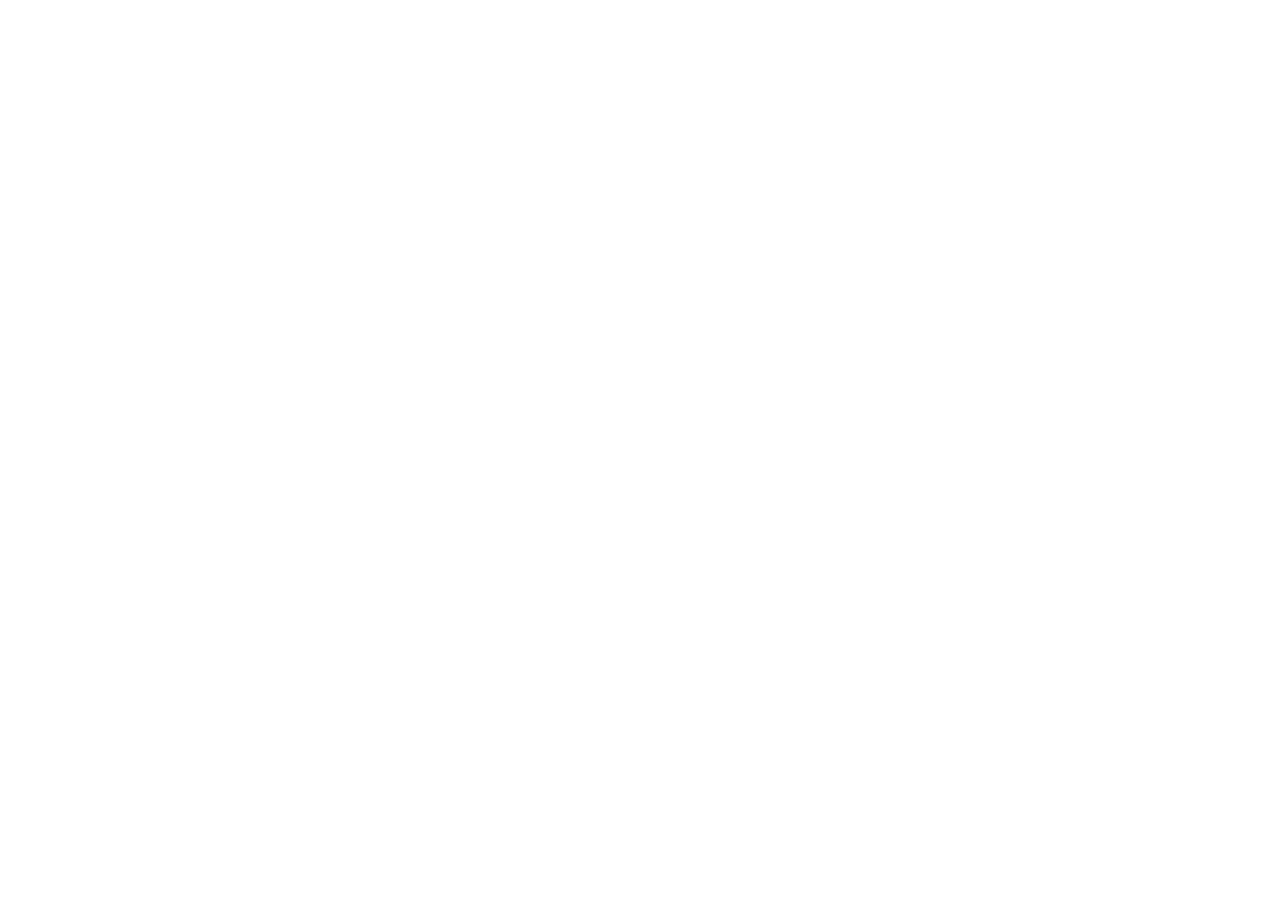
==== band_website/index.html @ 06c3ed35 "created website document folder + setup basic folder structure" ====
<!doctype html>
<html lang="en">
  <head>
    <meta charset="UTF-8" />
    <meta name="viewport" content="width=device-width, initial-scale=1.0" />
    <title>Xynth3tic Official</title>

    <link href="/style_guide/css/fonts.css" rel="stylesheet" />
    <link href="/style_guide/css/flexbox.css" rel="stylesheet" />
  </head>
  <body></body>
</html>
---- style_guide/css/fonts.css ----
/* Logotype */

@font-face {
  font-family: "Rothenburg Decorative";
  src: url("./fonts/RothenburgDecorative.woff2") format("woff2");
  font-weight: normal;
  font-style: normal;
}

/* Reference: https://cssgradient.io/blog/css-gradient-text/ */

.logotype {
  font-family: "Rothenburg Decorative", serif;
  font-weight: 400;
  font-style: normal;
}

/* Main Components*/
@font-face {
  font-family: "Instrument Serif";
  src: url("./fonts/InstrumentSerif-Regular.woff2") format("woff2");
  font-style: normal;

  font-display: swap;
}

h1 {
  font-family: "Instrument Serif", serif;
  font-weight: 600;
  font-style: normal;
}

h2 {
  font-family: "Instrument Serif", serif;
  font-weight: 300;
  font-style: normal;
}

h3 {
  font-family: "Instrument Serif", serif;
  font-weight: 200;
  font-style: normal;
  text-transform: uppercase;
}

.nav-link {
  font-family: "Instrument Serif", serif;
  font-weight: 200;
  font-style: normal;
  text-transform: uppercase;
}

.element-subheading {
  font-family: "Instrument Serif", serif;
  font-weight: 200;
  font-style: normal;
  text-transform: uppercase;
}

#citations {
  font-family: "Instrument Serif", serif;
  font-weight: 200;
  font-style: normal;
}

@font-face {
  font-family: "Instrument Serif - Italic";
  src: url("./fonts/InstrumentSerif-Italic.woff2") format("woff2");
  font-style: italic;

  font-display: swap;
}

.rendered-subtitle {
  font-family: "Instrument Serif - Italic", serif;
  font-weight: 100;
}

@font-face {
  font-family: "TT2020 Style E";
  src: url("./fonts/TT2020StyleE-Regular.woff2") format("woff2");
  font-style: normal;

  font-display: swap;
}

p {
  font-family: "TT2020 Style E", serif;
  font-weight: 100;
  font-style: normal;
}

button {
  font-family: "TT2020 Style G", serif;
  font-weight: 200;
  font-style: normal;
  text-transform: uppercase;
}

.brand-paragraph {
  font-family: "TT2020 Style G", serif;
  font-weight: 100;
  font-style: normal;
}

.paragraph-list {
  font-family: "TT2020 Style E", serif;
  font-weight: 100;
  font-style: normal;
}

.selectors-list {
  font-family: "TT2020 Style E", serif;
  font-weight: 100;
  font-style: normal;
}

.rendered-display {
  font-family: "TT2020 Style E", serif;
  font-weight: 100;
  font-style: normal;
}

.input-field {
  font-family: "TT2020 Style E", serif;
  font-weight: 100;
  font-style: normal;
}

.button-submit {
  font-family: "TT2020 Style E", serif;
  font-weight: 100;
  font-style: normal;
}
.button-reset {
  font-family: "TT2020 Style E", serif;
  font-weight: 100;
  font-style: normal;
}

@font-face {
  font-family: "TT2020 Style E - Italic";
  src: url("./fonts/TT2020StyleE-Italic.woff2") format("woff2");
  font-style: italic;

  font-display: swap;
}

@font-face {
  font-family: "TT2020 Style G";
  src: url("./fonts/TT2020StyleG-Regular-ASCII.woff2") format("woff2");
  font-style: normal;

  font-display: swap;
}

h4 {
  font-family: "TT2020 Style G", serif;
  font-weight: 150;
  font-style: normal;
}

.subtitle {
  font-family: "TT2020 Style G", serif;
  font-weight: 200;
  font-style: normal;
  text-transform: uppercase;
}

.product-name {
  font-family: "TT2020 Style G", serif;
  font-weight: 150;
  font-style: normal;
  text-transform: uppercase;
}

.tickets-link {
  font-family: "TT2020 Style G", serif;
  font-weight: 200;
  font-style: normal;
  text-transform: uppercase;
}

.citation-link {
  color: var(--bruise-pink);
  transition: all 0.2s;
}
.citation-link:hover,
.citation-link:focus {
  color: var(--dark-red);
}

.logotype-showcase {
  font-size: 4rem;
  font-family: "Rothenburg Decorative", serif;
  font-weight: 400;
  font-style: normal;
  color: var(--base-light-grey);

  margin: 0;
  padding: 0 0 1rem 1rem;
}

.heading1-showcase {
  font-size: 6rem;
  font-family: "Instrument Serif", serif;
  font-weight: normal;
  font-style: normal;
  text-transform: capitalize;
  color: var(--base-light-grey);

  margin: 0;
  padding: 0 0 1rem 1rem;
}

.heading2-showcase {
  font-size: 3rem;
  font-family: "Instrument Serif", serif;
  font-weight: normal;
  font-style: normal;
  text-transform: capitalize;
  color: var(--base-light-grey);

  margin: 0;
  padding: 0 0 1rem 1rem;
}

.heading3-showcase {
  font-size: 2rem;
  font-family: "Instrument Serif", serif;
  font-weight: normal;
  font-style: normal;
  text-transform: uppercase;
  color: var(--base-light-grey);

  margin: 0;
  padding: 0 0 1rem 1rem;
}

.heading4-showcase {
  font-size: 1.5rem;
  font-family: "TT2020 Style G", serif;
  font-weight: normal;
  color: var(--base-light-grey);

  margin: 0;
  padding: 0 0 1rem 1rem;
}

.paragraph-showcase {
  font-size: 1rem;
  font-family: "TT2020 Style E", serif;
  font-weight: normal;
  font-style: normal;
  color: var(--base-light-grey);

  margin: 0;
  padding: 0 0 1rem 1rem;
}

.font-information {
  font-family: "TT2020 Style E", serif;
  font-weight: 100;
  font-style: normal;
}

.cart-item-name {
  font-family: "Instrument Serif", serif;
  font-weight: 200;
  font-style: normal;
  text-transform: uppercase;

  font-size: 1.5rem;
  padding: 0;
  margin: 0 0 0.5rem 0;
  color: var(--base-light-grey);
}

.input-title {
  font-family: "Instrument Serif", serif;
  font-weight: 200;
  font-style: normal;
  text-transform: uppercase;

  font-size: 1.5rem;
  padding: 1rem 0 0.5rem 0;
  margin: 0 0 0.5rem 0;
  color: var(--base-light-grey);
}
---- style_guide/css/flexbox.css ----
/* Reference: base code + docs from week 3 CSS lab demo*/

.flexbox {
  /* The statement below sets us into the flexbox display mode. Note support for flexbox still necessitates some vendor prefixes (see http://caniuse.com/#search=flex) */
  display: -webkit-flex; /* For support in a series of Webkit browsers */
  display: -ms-flex; /* For support in IE 10 */
  display: flex;

  /* A flexbox will try to fit all elements in one line by default. The 'flex-wrap' property lets us wrap child elements that become too wide for their current row. */
  -webkit-flex-wrap: wrap;
  -ms-flex-wrap: wrap;
  flex-wrap: wrap;
}
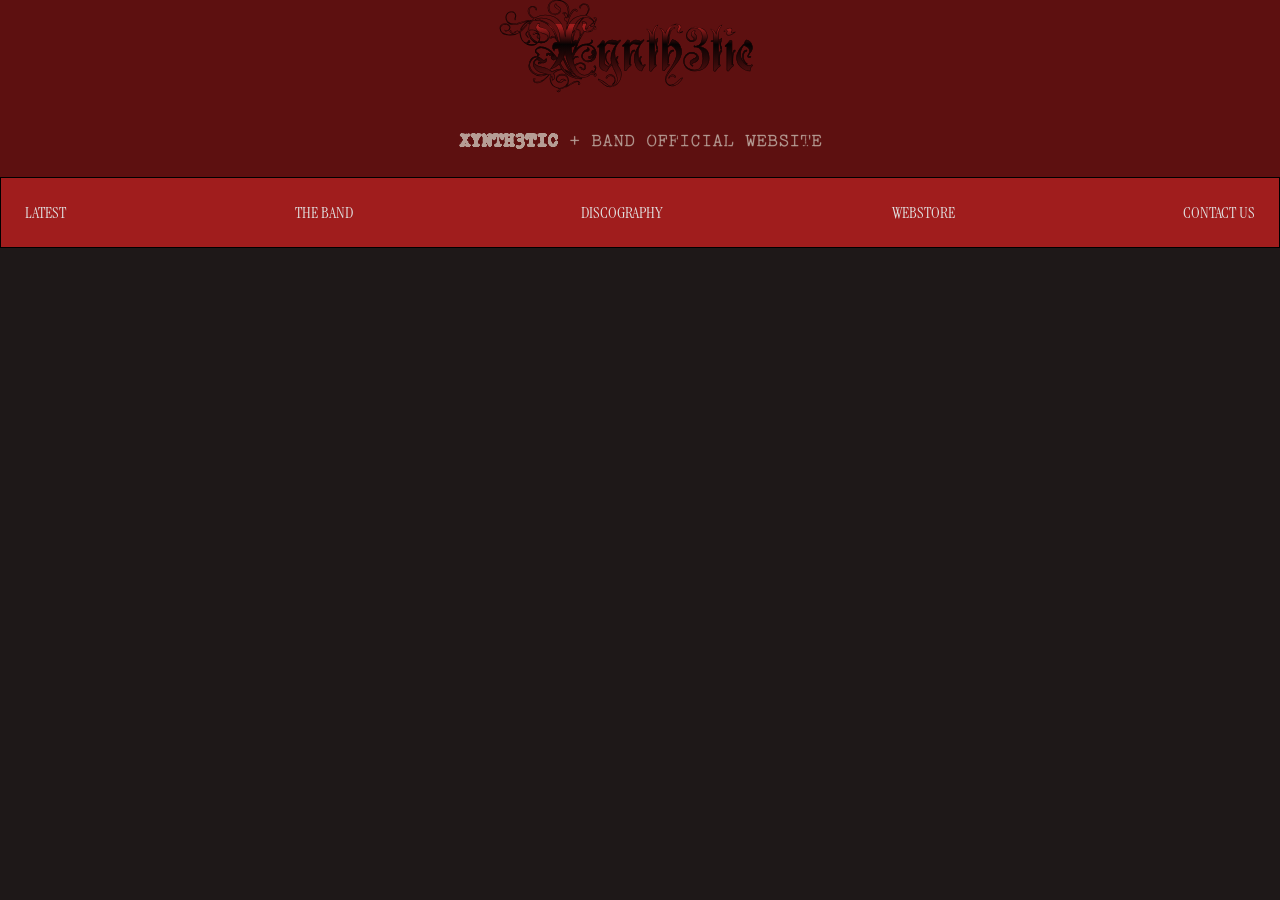
==== commit bab4ecb8: "initialize company site unfinished base, but most files needed are made; will copy sections from gui" ====
--- a/band_website/index.html
+++ b/band_website/index.html
@@ -7,6 +7,34 @@
 
     <link href="/style_guide/css/fonts.css" rel="stylesheet" />
     <link href="/style_guide/css/flexbox.css" rel="stylesheet" />
+
+    <link href="./css/global.css" rel="stylesheet" />
   </head>
-  <body></body>
+  <body>
+    <header class="flexbox">
+      <h1 id="page-title" class="main-title">
+        <span class="logotype">Xynth3tic</span>
+      </h1>
+
+      <p class="subtitle"><strong>Xynth3tic</strong> + Band Official Website</p>
+
+      <nav class="nav-main flexbox">
+        <a class="nav-link" href="#latest">Latest</a>
+        <a class="nav-link" href="./pages/profiles.html">The Band</a>
+        <a class="nav-link" href="./pages/discography.html">Discography</a>
+        <a class="nav-link" href="./pages/webstore/webstore.html">Webstore</a>
+        <a class="nav-link" href="#contact">Contact Us</a>
+      </nav>
+    </header>
+
+    <div id="page-content">
+      <section id="latest">
+        <div class="content-container" id="update-gallery"></div>
+      </section>
+      <section id="newsletter">
+        <div class="content-container"></div>
+      </section>
+      <section id="contact"></section>
+    </div>
+  </body>
 </html>
--- a/style_guide/css/fonts.css
+++ b/style_guide/css/fonts.css
@@ -286,4 +286,17 @@
   padding: 1rem 0 0.5rem 0;
   margin: 0 0 0.5rem 0;
   color: var(--base-light-grey);
-}+}
+
+.price{
+  font-family: "TT2020 Style E", serif;
+  color: var(--base-light-grey);
+  font-size: 1.2rem;
+}
+
+.description{
+  font-family: "TT2020 Style G", serif;
+  color: var(--base-light-grey);
+  font-size: 1rem;
+}
+
--- a/band_website/css/global.css
+++ b/band_website/css/global.css
@@ -0,0 +1,92 @@
+:root {
+  --base-red: #a01d1d;
+  --base-white: #e0dfdf;
+  --base-light-grey: #c9c9c0;
+  --base-taupe: #b69d95;
+
+  --dark-red: #5d1010;
+  --dark-black: #1e1818;
+  --bruise-pink: #c88590;
+
+  --display-light-red: #693434;
+  --button-dark-grey: #383838;
+  --button-bg-hover: #efeae9dd;
+}
+
+*,
+*::after,
+*::before {
+  box-sizing: border-box;
+}
+
+html {
+  background-color: rgb(30, 24, 24);
+}
+
+body {
+  margin: 0;
+  padding: 0;
+}
+
+/* Header Section */
+header {
+  flex-direction: column;
+  gap: 0.5rem;
+
+  justify-content: space-around;
+
+  text-align: center;
+
+  background-color: var(--dark-red);
+}
+
+#page-title {
+  margin: 1rem;
+
+  font-size: 3.5rem;
+
+  /* text-shadow: 0.05rem 0.1rem 0.1rem rgba(201, 192, 192, 0.068); */
+}
+
+.logotype {
+  background: -webkit-linear-gradient(
+    var(--base-red) 5%,
+    rgb(6, 3, 3) 35%,
+    var(--dark-red) 95%
+  );
+
+  -webkit-background-clip: text;
+  -webkit-text-fill-color: transparent;
+
+  -webkit-text-stroke: 0.5px rgb(20, 5, 5);
+}
+
+.subtitle {
+  font-size: 1.25rem;
+
+  color: var(--base-taupe);
+}
+
+.nav-main {
+  justify-content: space-between;
+  background-color: var(--base-red);
+  border: 1px black solid;
+}
+.nav-link {
+  padding: 1.5rem;
+
+  color: var(--base-white);
+  text-decoration: none;
+
+  transition: all 0.25s;
+}
+.nav-link:hover,
+.nav-link:focus {
+  color: var(--base-taupe);
+  text-decoration: underline;
+}
+.nav-link:visited {
+  color: var(--base-white);
+}
+
+/* Header Section */
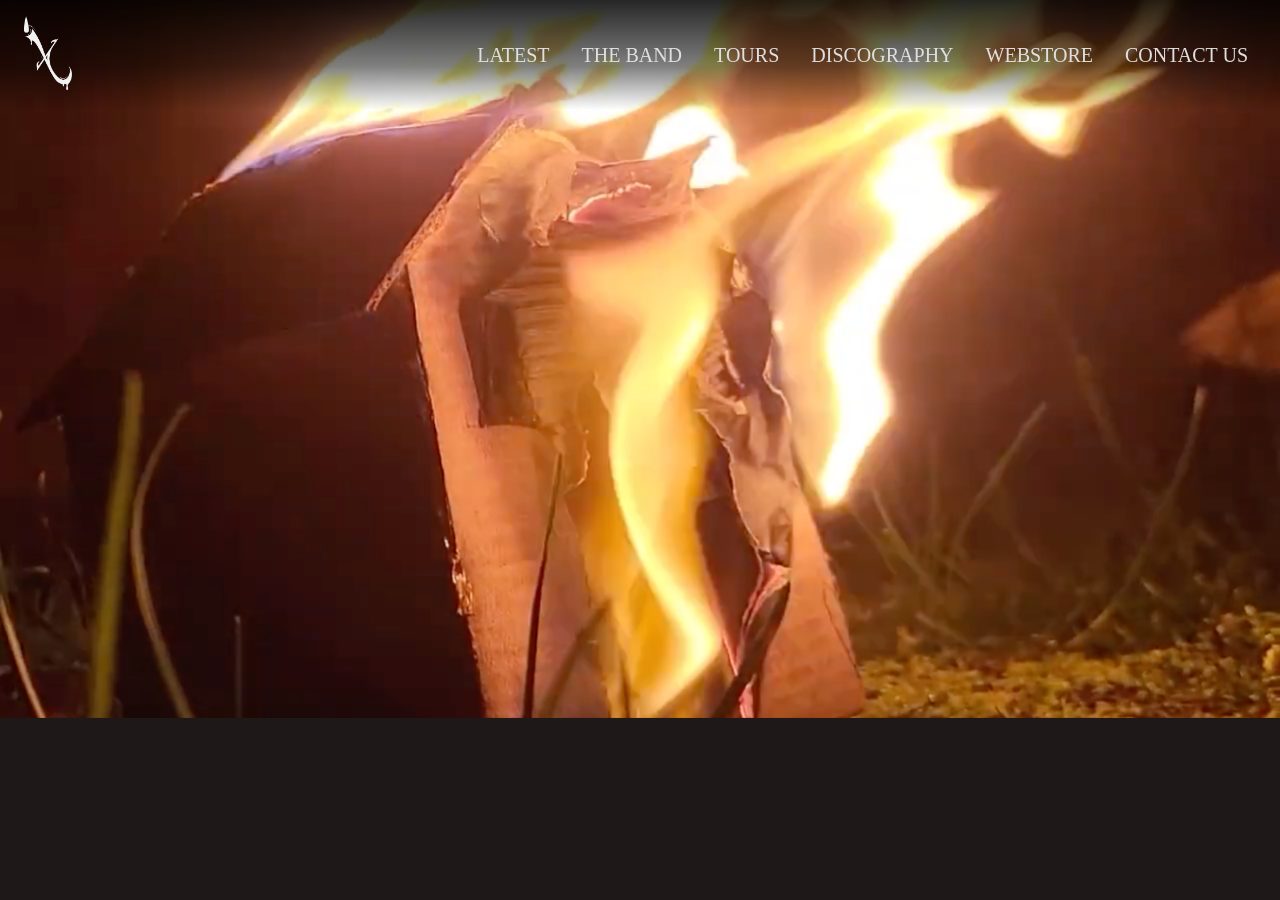
==== commit 3868cc75: "pages" ====
--- a/band_website/index.html
+++ b/band_website/index.html
@@ -5,31 +5,42 @@
     <meta name="viewport" content="width=device-width, initial-scale=1.0" />
     <title>Xynth3tic Official</title>
 
-    <link href="/style_guide/css/fonts.css" rel="stylesheet" />
-    <link href="/style_guide/css/flexbox.css" rel="stylesheet" />
+    <link href="css/flexbox.css" rel="stylesheet" />
+    <link href="./css/global.css" rel="stylesheet" />
+    <link href="./css/home.css" rel="stylesheet" />
 
-    <link href="./css/global.css" rel="stylesheet" />
   </head>
   <body>
     <header class="flexbox">
-      <h1 id="page-title" class="main-title">
+      <!-- <h1 id="page-title" class="main-title">
         <span class="logotype">Xynth3tic</span>
       </h1>
 
-      <p class="subtitle"><strong>Xynth3tic</strong> + Band Official Website</p>
+      <p class="subtitle"><strong>Xynth3tic</strong> + Band Official Website</p>-->
 
       <nav class="nav-main flexbox">
-        <a class="nav-link" href="#latest">Latest</a>
-        <a class="nav-link" href="./pages/profiles.html">The Band</a>
-        <a class="nav-link" href="./pages/discography.html">Discography</a>
-        <a class="nav-link" href="./pages/webstore/webstore.html">Webstore</a>
-        <a class="nav-link" href="#contact">Contact Us</a>
+        <a href="index.html"><img class="logo-img" src="./images/logo.png" alt="Home"></a>
+        <div class="nav-links"></div>
+          <a class="nav-link" href="#latest">Latest</a>
+          <a class="nav-link" href="./pages/the-band.html">The Band</a>
+          <a class="nav-link" href="./pages/tour.html">Tours</a>
+          <a class="nav-link" href="./pages/discography.html">Discography</a>
+          <a class="nav-link" href="./pages/webstore/webstore.html">Webstore</a>
+          <a class="nav-link" href="#contact">Contact Us</a>
+       </div>
       </nav>
+
+      <nav class="home-cover">
+        <img class="cover-img" src="images/fire house.png" alt="Xynth3tic Band Cover" />
+      </nav>
+
     </header>
 
     <div id="page-content">
       <section id="latest">
-        <div class="content-container" id="update-gallery"></div>
+        <div class="content-container" id="update-gallery"></div> 
+
+
       </section>
       <section id="newsletter">
         <div class="content-container"></div>
@@ -37,4 +48,4 @@
       <section id="contact"></section>
     </div>
   </body>
-</html>
+</html>
--- a/band_website/css/global.css
+++ b/band_website/css/global.css
@@ -19,6 +19,169 @@
   box-sizing: border-box;
 }
 
+/* Logotype */
+
+@font-face {
+  font-family: "Rothenburg Decorative";
+  src: url("./fonts/RothenburgDecorative.woff2") format("woff2");
+  font-weight: normal;
+  font-style: normal;
+}
+
+/* Reference: https://cssgradient.io/blog/css-gradient-text/ */
+
+.logotype {
+  font-family: "Rothenburg Decorative", serif;
+  font-weight: 400;
+  font-style: normal;
+}
+
+/* Main Components*/
+@font-face {
+  font-family: "Instrument Serif";
+  src: url("./fonts/InstrumentSerif-Regular.woff2") format("woff2");
+  font-style: normal;
+
+  font-display: swap;
+}
+
+h1 {
+  font-family: "Instrument Serif", serif;
+  font-weight: 600;
+  font-style: normal;
+}
+
+h2 {
+  font-family: "Instrument Serif", serif;
+  font-weight: 300;
+  font-style: normal;
+}
+
+h3 {
+  font-family: "Instrument Serif", serif;
+  font-weight: 200;
+  font-style: normal;
+  text-transform: uppercase;
+}
+
+.nav-link, .current-link {
+  font-family: "Instrument Serif", serif;
+  font-weight: 200;
+  font-style: normal;
+  text-transform: uppercase;
+  font-size: 1.25rem;
+}
+
+.element-subheading {
+  font-family: "Instrument Serif", serif;
+  font-weight: 200;
+  font-style: normal;
+  text-transform: uppercase;
+}
+
+#citations {
+  font-family: "Instrument Serif", serif;
+  font-weight: 200;
+  font-style: normal;
+}
+
+@font-face {
+  font-family: "Instrument Serif - Italic";
+  src: url("./fonts/InstrumentSerif-Italic.woff2") format("woff2");
+  font-style: italic;
+
+  font-display: swap;
+}
+
+.rendered-subtitle {
+  font-family: "Instrument Serif - Italic", serif;
+  font-weight: 100;
+}
+
+@font-face {
+  font-family: "TT2020 Style E";
+  src: url("./fonts/TT2020StyleE-Regular.woff2") format("woff2");
+  font-style: normal;
+
+  font-display: swap;
+}
+
+p {
+  font-family: "TT2020 Style E", serif;
+  font-weight: 100;
+  font-style: normal;
+}
+
+button {
+  font-family: "TT2020 Style G", serif;
+  font-weight: 200;
+  font-style: normal;
+  text-transform: uppercase;
+}
+
+.brand-paragraph {
+  font-family: "TT2020 Style G", serif;
+  font-weight: 100;
+  font-style: normal;
+}
+
+.paragraph-list {
+  font-family: "TT2020 Style E", serif;
+  font-weight: 100;
+  font-style: normal;
+}
+
+.selectors-list {
+  font-family: "TT2020 Style E", serif;
+  font-weight: 100;
+  font-style: normal;
+}
+
+.rendered-display {
+  font-family: "TT2020 Style E", serif;
+  font-weight: 100;
+  font-style: normal;
+}
+
+.input-field {
+  font-family: "TT2020 Style E", serif;
+  font-weight: 100;
+  font-style: normal;
+}
+
+.button-submit {
+  font-family: "TT2020 Style E", serif;
+  font-weight: 100;
+  font-style: normal;
+}
+.button-reset {
+  font-family: "TT2020 Style E", serif;
+  font-weight: 100;
+  font-style: normal;
+}
+
+@font-face {
+  font-family: "TT2020 Style E - Italic";
+  src: url("./fonts/TT2020StyleE-Italic.woff2") format("woff2");
+  font-style: italic;
+
+  font-display: swap;
+}
+
+@font-face {
+  font-family: "TT2020 Style G";
+  src: url("./fonts/TT2020StyleG-Regular-ASCII.woff2") format("woff2");
+  font-style: normal;
+
+  font-display: swap;
+}
+
+h4 {
+  font-family: "TT2020 Style G", serif;
+  font-weight: 150;
+  font-style: normal;
+}
+
 html {
   background-color: rgb(30, 24, 24);
 }
@@ -37,7 +200,7 @@
 
   text-align: center;
 
-  background-color: var(--dark-red);
+  /* background-color: var(--dark-red); */
 }
 
 #page-title {
@@ -48,45 +211,8 @@
   /* text-shadow: 0.05rem 0.1rem 0.1rem rgba(201, 192, 192, 0.068); */
 }
 
-.logotype {
-  background: -webkit-linear-gradient(
-    var(--base-red) 5%,
-    rgb(6, 3, 3) 35%,
-    var(--dark-red) 95%
-  );
-
-  -webkit-background-clip: text;
-  -webkit-text-fill-color: transparent;
-
-  -webkit-text-stroke: 0.5px rgb(20, 5, 5);
-}
-
 .subtitle {
   font-size: 1.25rem;
 
   color: var(--base-taupe);
-}
-
-.nav-main {
-  justify-content: space-between;
-  background-color: var(--base-red);
-  border: 1px black solid;
-}
-.nav-link {
-  padding: 1.5rem;
-
-  color: var(--base-white);
-  text-decoration: none;
-
-  transition: all 0.25s;
-}
-.nav-link:hover,
-.nav-link:focus {
-  color: var(--base-taupe);
-  text-decoration: underline;
-}
-.nav-link:visited {
-  color: var(--base-white);
-}
-
-/* Header Section */
+}
--- a/band_website/css/home.css
+++ b/band_website/css/home.css
@@ -0,0 +1,56 @@
+
+.nav-main {
+    display: flex;
+
+    align-items: center;
+    justify-content: flex-start;
+    background: linear-gradient(to bottom, rgba(0, 0, 0, 0.85) 0%,rgba(0, 0, 0, 0.5) 60%, rgba(0, 0, 0, 0) 100%);
+    padding: 1rem;
+}
+
+.logo-img {
+    margin: 0 0.5rem;
+    width: 3rem;
+    height: auto;
+}
+
+.nav-links {
+    display: flex;
+    gap: 1rem;
+    margin-left: auto;
+}
+
+.nav-link {
+    padding: 1rem;
+    color: var(--base-white);
+    text-decoration: none;
+    transition: all 0.25s;
+}
+
+.current-link {
+    padding: 1rem;
+    color: var(--base-red);
+    text-decoration: none;
+    transition: all 0.25s;
+}
+
+.nav-link:hover,
+.nav-link:focus, 
+.current-link:hover,
+.current-link:focus {
+    text-decoration: underline;
+    color: var(--base-taupe);
+}
+.nav-link:visited{
+    color: var(--base-white);
+}
+
+/* Header Section */
+.cover-img {
+    /* ref to positioning in 10 steps:http://awdsgn.com/classes/spr12/reed/reed-wk8/index.html and z-index */
+    z-index: -1;
+    position: fixed;
+    top: 0;
+    left: 0;
+    width: 100%;
+}
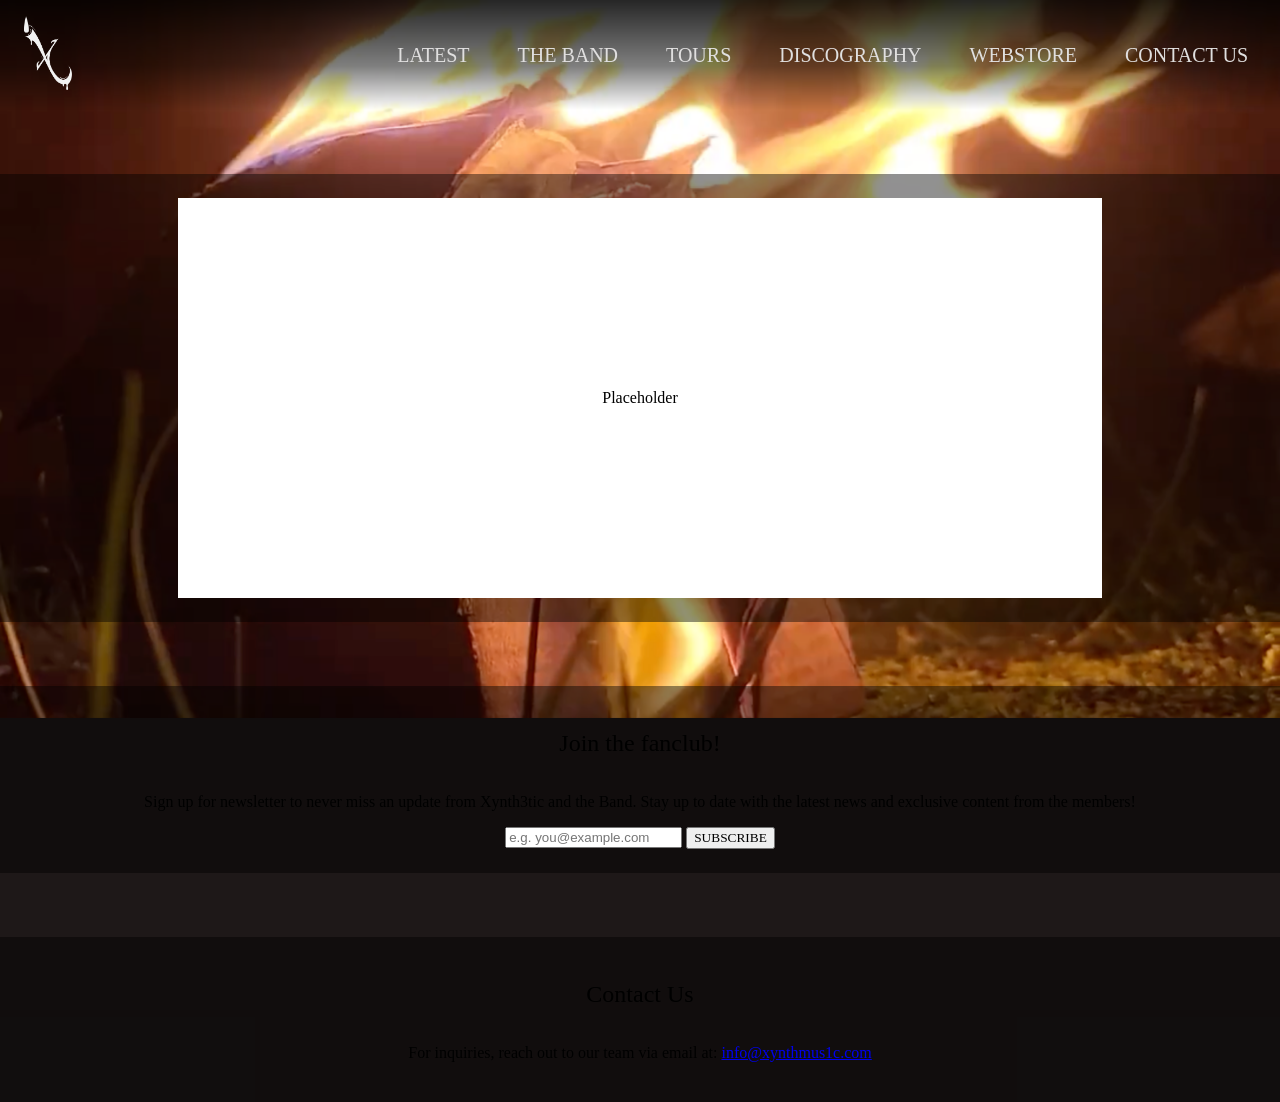
==== commit 2a04942a: "homepage placeholders" ====
--- a/band_website/index.html
+++ b/band_website/index.html
@@ -6,9 +6,9 @@
     <title>Xynth3tic Official</title>
 
     <link href="css/flexbox.css" rel="stylesheet" />
+    <link href="./css/fonts.css" rel="stylesheet" />
     <link href="./css/global.css" rel="stylesheet" />
     <link href="./css/home.css" rel="stylesheet" />
-
   </head>
   <body>
     <header class="flexbox">
@@ -19,33 +19,67 @@
       <p class="subtitle"><strong>Xynth3tic</strong> + Band Official Website</p>-->
 
       <nav class="nav-main flexbox">
-        <a href="index.html"><img class="logo-img" src="./images/logo.png" alt="Home"></a>
-        <div class="nav-links"></div>
+        <a href="index.html"
+          ><img class="logo-img" src="./images/logo.png" alt="Home"
+        /></a>
+        <div class="nav-links">
           <a class="nav-link" href="#latest">Latest</a>
           <a class="nav-link" href="./pages/the-band.html">The Band</a>
           <a class="nav-link" href="./pages/tour.html">Tours</a>
           <a class="nav-link" href="./pages/discography.html">Discography</a>
           <a class="nav-link" href="./pages/webstore/webstore.html">Webstore</a>
           <a class="nav-link" href="#contact">Contact Us</a>
-       </div>
+        </div>
       </nav>
 
       <nav class="home-cover">
-        <img class="cover-img" src="images/fire house.png" alt="Xynth3tic Band Cover" />
+        <!-- why is there a second nav? -->
+        <img
+          class="cover-img"
+          src="images/fire-house.png"
+          alt="Xynth3tic Band Cover"
+        />
       </nav>
-
     </header>
 
-    <div id="page-content">
+    <div class="page-content">
       <section id="latest">
-        <div class="content-container" id="update-gallery"></div> 
-
-
+        <div class="content-container" id="update-gallery">
+          <div class="placeholder-box">
+            <p>Placeholder</p>
+          </div>
+        </div>
       </section>
       <section id="newsletter">
-        <div class="content-container"></div>
+        <div class="content-container">
+          <h2>Join the fanclub!</h2>
+          <p>
+            Sign up for newsletter to never miss an update from Xynth3tic and
+            the Band. Stay up to date with the latest news and exclusive content
+            from the members!
+          </p>
+          <form id="newsletter-form">
+            <input
+              type="email"
+              name="email"
+              placeholder="e.g. you@example.com"
+              required
+            />
+            <button type="submit">Subscribe</button>
+          </form>
+        </div>
       </section>
-      <section id="contact"></section>
+      <section id="contact">
+        <div class="content-container">
+          <h2>Contact Us</h2>
+          <p>
+            For inquiries, reach out to our team via email at:
+            <a href="mailto:info@xynthmus1c.com">info@xynthmus1c.com</a>
+          </p>
+        </div>
+      </section>
     </div>
+
+    <footer></footer>
   </body>
-</html>+</html>
--- a/band_website/css/fonts.css
+++ b/band_website/css/fonts.css
@@ -0,0 +1,157 @@
+@font-face {
+  font-family: "Rothenburg Decorative";
+  src: url("./fonts/RothenburgDecorative.woff2") format("woff2");
+  font-weight: normal;
+  font-style: normal;
+}
+.logotype {
+  font-family: "Rothenburg Decorative", serif;
+  font-weight: 400;
+  font-style: normal;
+}
+
+font-face {
+  font-family: "Instrument Serif";
+  src: url("./fonts/InstrumentSerif-Regular.woff2") format("woff2");
+  font-style: normal;
+
+  font-display: swap;
+}
+
+h1 {
+  font-family: "Instrument Serif", serif;
+  font-weight: 600;
+  font-style: normal;
+}
+
+h2 {
+  font-family: "Instrument Serif", serif;
+  font-weight: 300;
+  font-style: normal;
+}
+
+h3 {
+  font-family: "Instrument Serif", serif;
+  font-weight: 200;
+  font-style: normal;
+  text-transform: uppercase;
+}
+
+.nav-link,
+.current-link {
+  font-family: "Instrument Serif", serif;
+  font-weight: 200;
+  font-style: normal;
+  text-transform: uppercase;
+  font-size: 1.25rem;
+}
+
+.element-subheading {
+  font-family: "Instrument Serif", serif;
+  font-weight: 200;
+  font-style: normal;
+  text-transform: uppercase;
+}
+
+#citations {
+  font-family: "Instrument Serif", serif;
+  font-weight: 200;
+  font-style: normal;
+}
+
+@font-face {
+  font-family: "Instrument Serif - Italic";
+  src: url("./fonts/InstrumentSerif-Italic.woff2") format("woff2");
+  font-style: italic;
+
+  font-display: swap;
+}
+
+.rendered-subtitle {
+  font-family: "Instrument Serif - Italic", serif;
+  font-weight: 100;
+}
+
+@font-face {
+  font-family: "TT2020 Style E";
+  src: url("./fonts/TT2020StyleE-Regular.woff2") format("woff2");
+  font-style: normal;
+
+  font-display: swap;
+}
+
+p {
+  font-family: "TT2020 Style E", serif;
+  font-weight: 100;
+  font-style: normal;
+}
+
+button {
+  font-family: "TT2020 Style G", serif;
+  font-weight: 200;
+  font-style: normal;
+  text-transform: uppercase;
+}
+
+.brand-paragraph {
+  font-family: "TT2020 Style G", serif;
+  font-weight: 100;
+  font-style: normal;
+}
+
+.paragraph-list {
+  font-family: "TT2020 Style E", serif;
+  font-weight: 100;
+  font-style: normal;
+}
+
+.selectors-list {
+  font-family: "TT2020 Style E", serif;
+  font-weight: 100;
+  font-style: normal;
+}
+
+.rendered-display {
+  font-family: "TT2020 Style E", serif;
+  font-weight: 100;
+  font-style: normal;
+}
+
+.input-field {
+  font-family: "TT2020 Style E", serif;
+  font-weight: 100;
+  font-style: normal;
+}
+
+.button-submit {
+  font-family: "TT2020 Style E", serif;
+  font-weight: 100;
+  font-style: normal;
+}
+.button-reset {
+  font-family: "TT2020 Style E", serif;
+  font-weight: 100;
+  font-style: normal;
+}
+
+@font-face {
+  font-family: "TT2020 Style E - Italic";
+  src: url("./fonts/TT2020StyleE-Italic.woff2") format("woff2");
+  font-style: italic;
+
+  font-display: swap;
+}
+
+@font-face {
+  font-family: "TT2020 Style G";
+  src: url("./fonts/TT2020StyleG-Regular-ASCII.woff2") format("woff2");
+  font-style: normal;
+
+  font-display: swap;
+}
+
+h4 {
+  font-family: "TT2020 Style G", serif;
+  font-weight: 150;
+  font-style: normal;
+}
--- a/band_website/css/global.css
+++ b/band_website/css/global.css
@@ -21,166 +21,9 @@
 
 /* Logotype */
 
-@font-face {
-  font-family: "Rothenburg Decorative";
-  src: url("./fonts/RothenburgDecorative.woff2") format("woff2");
-  font-weight: normal;
-  font-style: normal;
-}
-
 /* Reference: https://cssgradient.io/blog/css-gradient-text/ */
 
-.logotype {
-  font-family: "Rothenburg Decorative", serif;
-  font-weight: 400;
-  font-style: normal;
-}
-
 /* Main Components*/
-@font-face {
-  font-family: "Instrument Serif";
-  src: url("./fonts/InstrumentSerif-Regular.woff2") format("woff2");
-  font-style: normal;
-
-  font-display: swap;
-}
-
-h1 {
-  font-family: "Instrument Serif", serif;
-  font-weight: 600;
-  font-style: normal;
-}
-
-h2 {
-  font-family: "Instrument Serif", serif;
-  font-weight: 300;
-  font-style: normal;
-}
-
-h3 {
-  font-family: "Instrument Serif", serif;
-  font-weight: 200;
-  font-style: normal;
-  text-transform: uppercase;
-}
-
-.nav-link, .current-link {
-  font-family: "Instrument Serif", serif;
-  font-weight: 200;
-  font-style: normal;
-  text-transform: uppercase;
-  font-size: 1.25rem;
-}
-
-.element-subheading {
-  font-family: "Instrument Serif", serif;
-  font-weight: 200;
-  font-style: normal;
-  text-transform: uppercase;
-}
-
-#citations {
-  font-family: "Instrument Serif", serif;
-  font-weight: 200;
-  font-style: normal;
-}
-
-@font-face {
-  font-family: "Instrument Serif - Italic";
-  src: url("./fonts/InstrumentSerif-Italic.woff2") format("woff2");
-  font-style: italic;
-
-  font-display: swap;
-}
-
-.rendered-subtitle {
-  font-family: "Instrument Serif - Italic", serif;
-  font-weight: 100;
-}
-
-@font-face {
-  font-family: "TT2020 Style E";
-  src: url("./fonts/TT2020StyleE-Regular.woff2") format("woff2");
-  font-style: normal;
-
-  font-display: swap;
-}
-
-p {
-  font-family: "TT2020 Style E", serif;
-  font-weight: 100;
-  font-style: normal;
-}
-
-button {
-  font-family: "TT2020 Style G", serif;
-  font-weight: 200;
-  font-style: normal;
-  text-transform: uppercase;
-}
-
-.brand-paragraph {
-  font-family: "TT2020 Style G", serif;
-  font-weight: 100;
-  font-style: normal;
-}
-
-.paragraph-list {
-  font-family: "TT2020 Style E", serif;
-  font-weight: 100;
-  font-style: normal;
-}
-
-.selectors-list {
-  font-family: "TT2020 Style E", serif;
-  font-weight: 100;
-  font-style: normal;
-}
-
-.rendered-display {
-  font-family: "TT2020 Style E", serif;
-  font-weight: 100;
-  font-style: normal;
-}
-
-.input-field {
-  font-family: "TT2020 Style E", serif;
-  font-weight: 100;
-  font-style: normal;
-}
-
-.button-submit {
-  font-family: "TT2020 Style E", serif;
-  font-weight: 100;
-  font-style: normal;
-}
-.button-reset {
-  font-family: "TT2020 Style E", serif;
-  font-weight: 100;
-  font-style: normal;
-}
-
-@font-face {
-  font-family: "TT2020 Style E - Italic";
-  src: url("./fonts/TT2020StyleE-Italic.woff2") format("woff2");
-  font-style: italic;
-
-  font-display: swap;
-}
-
-@font-face {
-  font-family: "TT2020 Style G";
-  src: url("./fonts/TT2020StyleG-Regular-ASCII.woff2") format("woff2");
-  font-style: normal;
-
-  font-display: swap;
-}
-
-h4 {
-  font-family: "TT2020 Style G", serif;
-  font-weight: 150;
-  font-style: normal;
-}
 
 html {
   background-color: rgb(30, 24, 24);
@@ -215,4 +58,13 @@
   font-size: 1.25rem;
 
   color: var(--base-taupe);
-}+}
+
+/* Content Defaults */
+.page-content {
+  display: flex;
+  flex-direction: column;
+
+  width: 100%;
+  height: fit-content;
+}
--- a/band_website/css/home.css
+++ b/band_website/css/home.css
@@ -1,56 +1,87 @@
+.nav-main {
+  display: flex;
 
-.nav-main {
-    display: flex;
-
-    align-items: center;
-    justify-content: flex-start;
-    background: linear-gradient(to bottom, rgba(0, 0, 0, 0.85) 0%,rgba(0, 0, 0, 0.5) 60%, rgba(0, 0, 0, 0) 100%);
-    padding: 1rem;
+  align-items: center;
+  justify-content: flex-start;
+  background: linear-gradient(
+    to bottom,
+    rgba(0, 0, 0, 0.85) 0%,
+    rgba(0, 0, 0, 0.5) 60%,
+    rgba(0, 0, 0, 0) 100%
+  );
+  padding: 1rem;
 }
 
 .logo-img {
-    margin: 0 0.5rem;
-    width: 3rem;
-    height: auto;
+  margin: 0 0.5rem;
+  width: 3rem;
+  height: auto;
 }
 
 .nav-links {
-    display: flex;
-    gap: 1rem;
-    margin-left: auto;
+  display: flex;
+  gap: 1rem;
+  margin-left: auto;
 }
 
 .nav-link {
-    padding: 1rem;
-    color: var(--base-white);
-    text-decoration: none;
-    transition: all 0.25s;
+  padding: 1rem;
+  color: var(--base-white);
+  text-decoration: none;
+  transition: all 0.25s;
 }
 
 .current-link {
-    padding: 1rem;
-    color: var(--base-red);
-    text-decoration: none;
-    transition: all 0.25s;
+  padding: 1rem;
+  color: var(--base-red);
+  text-decoration: none;
+  transition: all 0.25s;
 }
 
 .nav-link:hover,
-.nav-link:focus, 
+.nav-link:focus,
 .current-link:hover,
 .current-link:focus {
-    text-decoration: underline;
-    color: var(--base-taupe);
+  text-decoration: underline;
+  color: var(--base-taupe);
 }
-.nav-link:visited{
-    color: var(--base-white);
+.nav-link:visited {
+  color: var(--base-white);
 }
 
 /* Header Section */
 .cover-img {
-    /* ref to positioning in 10 steps:http://awdsgn.com/classes/spr12/reed/reed-wk8/index.html and z-index */
-    z-index: -1;
-    position: fixed;
-    top: 0;
-    left: 0;
-    width: 100%;
-}+  /* ref to positioning in 10 steps:http://awdsgn.com/classes/spr12/reed/reed-wk8/index.html and z-index */
+  z-index: -1;
+  position: fixed;
+  top: 0;
+  left: 0;
+  width: 100%;
+}
+
+/* Latest Section */
+
+.content-container {
+  display: flex;
+  flex-direction: column;
+  align-items: center;
+
+  margin-top: 4rem;
+  padding: 1.5rem;
+
+  width: 100%;
+
+  background: rgba(0, 0, 0, 0.432);
+}
+
+.placeholder-box {
+  display: flex;
+
+  width: 75%;
+  height: 25rem;
+
+  background: white;
+
+  align-items: center;
+  justify-content: center;
+}
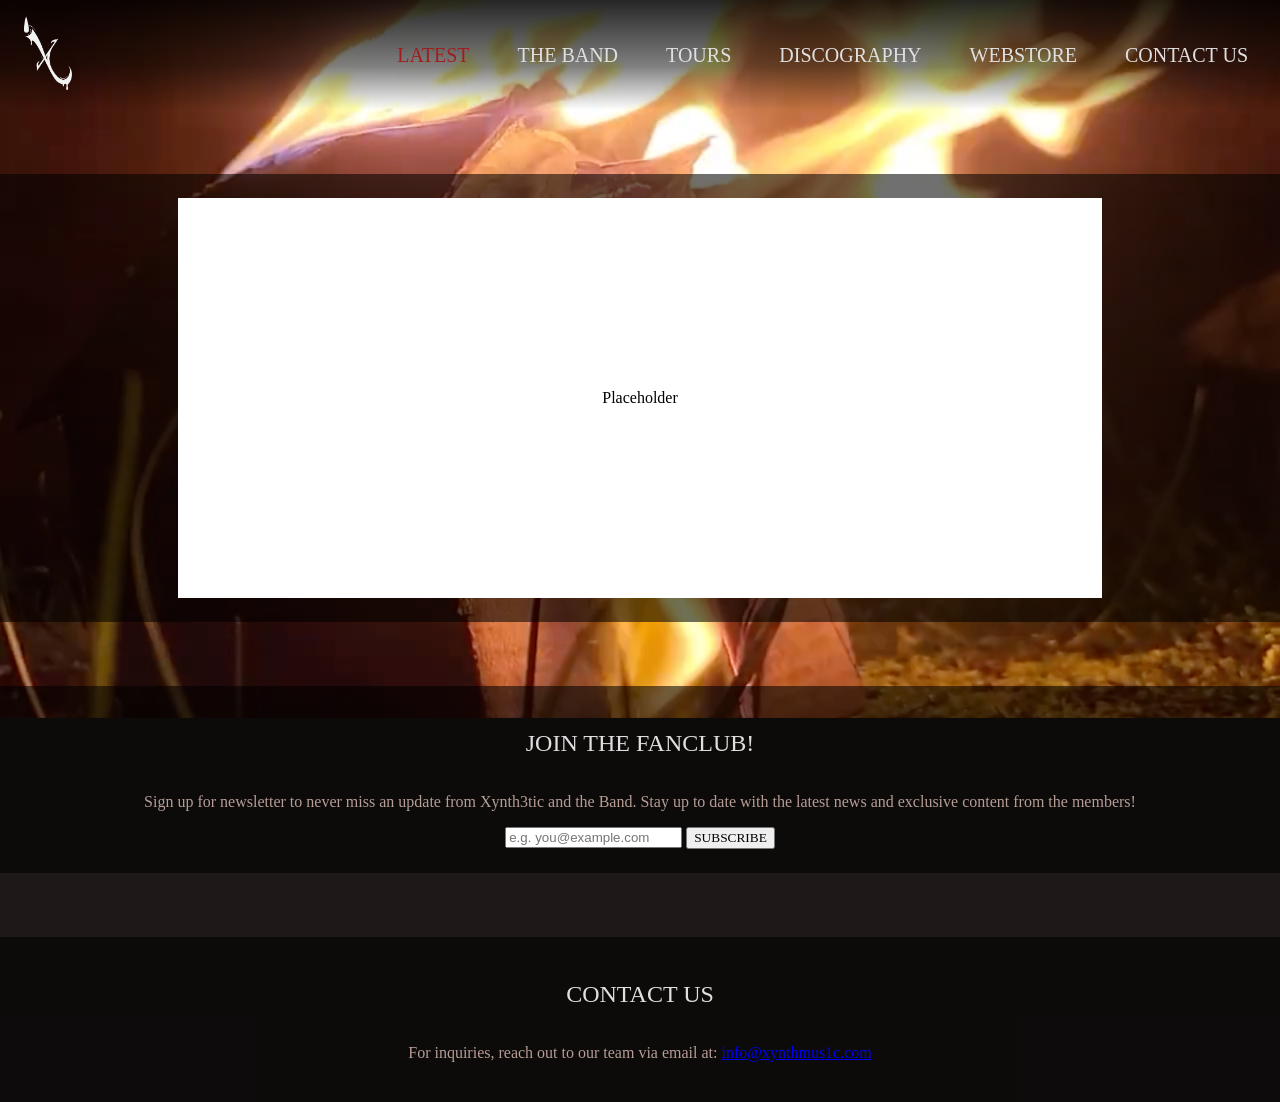
==== commit de10ec77: "home + the band page semantic fixes" ====
--- a/band_website/index.html
+++ b/band_website/index.html
@@ -11,6 +11,11 @@
     <link href="./css/home.css" rel="stylesheet" />
   </head>
   <body>
+    <img
+      class="cover-img"
+      src="images/fire-house.png"
+      alt="Xynth3tic Band Cover"
+    />
     <header class="flexbox">
       <!-- <h1 id="page-title" class="main-title">
         <span class="logotype">Xynth3tic</span>
@@ -23,22 +28,13 @@
           ><img class="logo-img" src="./images/logo.png" alt="Home"
         /></a>
         <div class="nav-links">
-          <a class="nav-link" href="#latest">Latest</a>
+          <a class="nav-link current-link" href="#latest">Latest</a>
           <a class="nav-link" href="./pages/the-band.html">The Band</a>
           <a class="nav-link" href="./pages/tour.html">Tours</a>
           <a class="nav-link" href="./pages/discography.html">Discography</a>
           <a class="nav-link" href="./pages/webstore/webstore.html">Webstore</a>
           <a class="nav-link" href="#contact">Contact Us</a>
         </div>
-      </nav>
-
-      <nav class="home-cover">
-        <!-- why is there a second nav? -->
-        <img
-          class="cover-img"
-          src="images/fire-house.png"
-          alt="Xynth3tic Band Cover"
-        />
       </nav>
     </header>
 
@@ -52,8 +48,8 @@
       </section>
       <section id="newsletter">
         <div class="content-container">
-          <h2>Join the fanclub!</h2>
-          <p>
+          <h2 class="section-heading">Join the fanclub!</h2>
+          <p class="section-caption">
             Sign up for newsletter to never miss an update from Xynth3tic and
             the Band. Stay up to date with the latest news and exclusive content
             from the members!
@@ -71,8 +67,8 @@
       </section>
       <section id="contact">
         <div class="content-container">
-          <h2>Contact Us</h2>
-          <p>
+          <h2 class="section-heading">Contact Us</h2>
+          <p class="section-caption">
             For inquiries, reach out to our team via email at:
             <a href="mailto:info@xynthmus1c.com">info@xynthmus1c.com</a>
           </p>
--- a/band_website/css/fonts.css
+++ b/band_website/css/fonts.css
@@ -46,7 +46,7 @@
   font-size: 1.25rem;
 }
 
-.element-subheading {
+.section-heading {
   font-family: "Instrument Serif", serif;
   font-weight: 200;
   font-style: normal;
@@ -105,18 +105,6 @@
   font-style: normal;
 }
 
-.selectors-list {
-  font-family: "TT2020 Style E", serif;
-  font-weight: 100;
-  font-style: normal;
-}
-
-.rendered-display {
-  font-family: "TT2020 Style E", serif;
-  font-weight: 100;
-  font-style: normal;
-}
-
 .input-field {
   font-family: "TT2020 Style E", serif;
   font-weight: 100;
--- a/band_website/css/global.css
+++ b/band_website/css/global.css
@@ -27,6 +27,16 @@
 
 html {
   background-color: rgb(30, 24, 24);
+}
+
+.home-cover,
+.cover-img {
+  /* ref to positioning in 10 steps:http://awdsgn.com/classes/spr12/reed/reed-wk8/index.html and z-index */
+  z-index: -1;
+  position: fixed;
+  top: 0;
+  left: 0;
+  width: 100%;
 }
 
 body {
@@ -60,10 +70,61 @@
   color: var(--base-taupe);
 }
 
+/* Navigation Section */
+.nav-main {
+  display: flex;
+
+  align-items: center;
+  justify-content: flex-start;
+  background: linear-gradient(
+    to bottom,
+    rgba(0, 0, 0, 0.85) 0%,
+    rgba(0, 0, 0, 0.5) 60%,
+    rgba(0, 0, 0, 0) 100%
+  );
+  padding: 1rem;
+}
+
+.logo-img {
+  margin: 0 0.5rem;
+  width: 3rem;
+  height: auto;
+}
+
+.nav-links {
+  display: flex;
+  gap: 1rem;
+  margin-left: auto;
+}
+
+.nav-link {
+  padding: 1rem;
+  color: var(--base-white);
+  text-decoration: none;
+  transition: all 0.25s;
+}
+
+.current-link {
+  padding: 1rem;
+  color: var(--base-red);
+  text-decoration: none;
+  transition: all 0.25s;
+}
+
+.nav-link:hover,
+.nav-link:focus,
+.current-link:hover,
+.current-link:focus {
+  text-decoration: underline;
+  color: var(--base-taupe);
+}
+.nav-link:visited {
+  color: var(--base-white);
+}
+
 /* Content Defaults */
 .page-content {
   display: flex;
-  flex-direction: column;
 
   width: 100%;
   height: fit-content;
--- a/band_website/css/home.css
+++ b/band_website/css/home.css
@@ -1,63 +1,17 @@
-.nav-main {
-  display: flex;
-
-  align-items: center;
-  justify-content: flex-start;
-  background: linear-gradient(
-    to bottom,
-    rgba(0, 0, 0, 0.85) 0%,
-    rgba(0, 0, 0, 0.5) 60%,
-    rgba(0, 0, 0, 0) 100%
-  );
-  padding: 1rem;
+/* General */
+.page-content {
+  flex-direction: column;
 }
 
-.logo-img {
-  margin: 0 0.5rem;
-  width: 3rem;
-  height: auto;
-}
-
-.nav-links {
-  display: flex;
-  gap: 1rem;
-  margin-left: auto;
-}
-
-.nav-link {
-  padding: 1rem;
-  color: var(--base-white);
-  text-decoration: none;
-  transition: all 0.25s;
-}
-
-.current-link {
-  padding: 1rem;
-  color: var(--base-red);
-  text-decoration: none;
-  transition: all 0.25s;
-}
-
-.nav-link:hover,
-.nav-link:focus,
-.current-link:hover,
-.current-link:focus {
-  text-decoration: underline;
-  color: var(--base-taupe);
-}
-.nav-link:visited {
+h2 {
   color: var(--base-white);
 }
 
+.section-caption {
+  color: var(--base-taupe);
+}
+
 /* Header Section */
-.cover-img {
-  /* ref to positioning in 10 steps:http://awdsgn.com/classes/spr12/reed/reed-wk8/index.html and z-index */
-  z-index: -1;
-  position: fixed;
-  top: 0;
-  left: 0;
-  width: 100%;
-}
 
 /* Latest Section */
 
@@ -71,7 +25,7 @@
 
   width: 100%;
 
-  background: rgba(0, 0, 0, 0.432);
+  background: rgba(0, 0, 0, 0.559);
 }
 
 .placeholder-box {
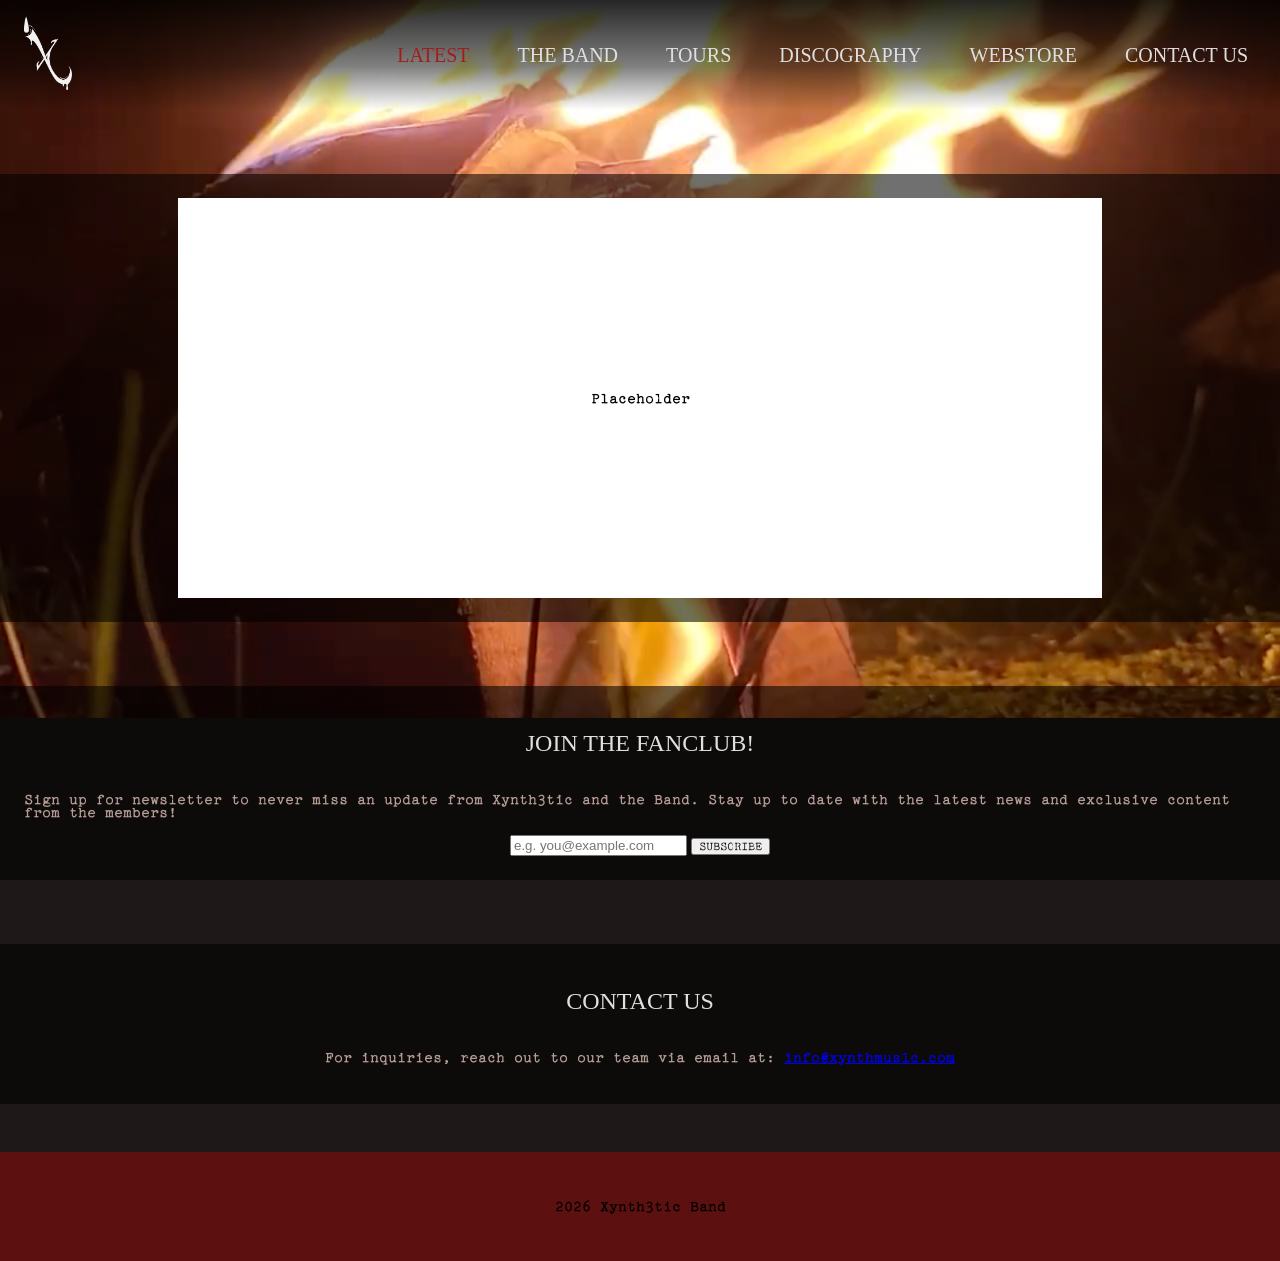
==== commit d622e1be: "latest + the band sections skeleton" ====
--- a/band_website/index.html
+++ b/band_website/index.html
@@ -76,6 +76,8 @@
       </section>
     </div>
 
-    <footer></footer>
+    <footer class="flexbox">
+      <p class="footer-text">2026 Xynth3tic Band</p>
+    </footer>
   </body>
 </html>
--- a/band_website/css/fonts.css
+++ b/band_website/css/fonts.css
@@ -1,6 +1,6 @@
 @font-face {
   font-family: "Rothenburg Decorative";
-  src: url("./fonts/RothenburgDecorative.woff2") format("woff2");
+  src: url("/style_guide/css/fonts/RothenburgDecorative.woff2") format("woff2");
   font-weight: normal;
   font-style: normal;
 }
@@ -12,7 +12,8 @@
 
 font-face {
   font-family: "Instrument Serif";
-  src: url("./fonts/InstrumentSerif-Regular.woff2") format("woff2");
+  src: url("/style_guide/css/fonts/InstrumentSerif-Regular.woff2")
+    format("woff2");
   font-style: normal;
 
   font-display: swap;
@@ -61,7 +62,8 @@
 
 @font-face {
   font-family: "Instrument Serif - Italic";
-  src: url("./fonts/InstrumentSerif-Italic.woff2") format("woff2");
+  src: url("/style_guide/css/fonts/InstrumentSerif-Italic.woff2")
+    format("woff2");
   font-style: italic;
 
   font-display: swap;
@@ -74,10 +76,8 @@
 
 @font-face {
   font-family: "TT2020 Style E";
-  src: url("./fonts/TT2020StyleE-Regular.woff2") format("woff2");
+  src: url("/style_guide/css/fonts/TT2020StyleE-Regular.woff2") format("woff2");
   font-style: normal;
-
-  font-display: swap;
 }
 
 p {
@@ -124,7 +124,7 @@
 
 @font-face {
   font-family: "TT2020 Style E - Italic";
-  src: url("./fonts/TT2020StyleE-Italic.woff2") format("woff2");
+  src: url("/style_guide/css/fonts/TT2020StyleE-Italic.woff2") format("woff2");
   font-style: italic;
 
   font-display: swap;
@@ -132,7 +132,8 @@
 
 @font-face {
   font-family: "TT2020 Style G";
-  src: url("./fonts/TT2020StyleG-Regular-ASCII.woff2") format("woff2");
+  src: url("/style_guide/css/fonts/TT2020StyleG-Regular-ASCII.woff2")
+    format("woff2");
   font-style: normal;
 
   font-display: swap;
--- a/band_website/css/global.css
+++ b/band_website/css/global.css
@@ -44,7 +44,7 @@
   padding: 0;
 }
 
-/* Header Section */
+/* Header & Footer Sections */
 header {
   flex-direction: column;
   gap: 0.5rem;
@@ -54,6 +54,17 @@
   text-align: center;
 
   /* background-color: var(--dark-red); */
+}
+
+footer {
+  flex-direction: column;
+
+  margin-top: 3rem;
+  padding: 2rem;
+
+  background-color: var(--dark-red);
+
+  text-align: center;
 }
 
 #page-title {
@@ -129,3 +140,13 @@
   width: 100%;
   height: fit-content;
 }
+
+.divider-line {
+  margin: 0;
+  padding: 0;
+
+  width: 90%;
+
+  border-bottom: 0.3rem solid rgba(245, 245, 220, 0.185);
+  border-radius: 1rem;
+}
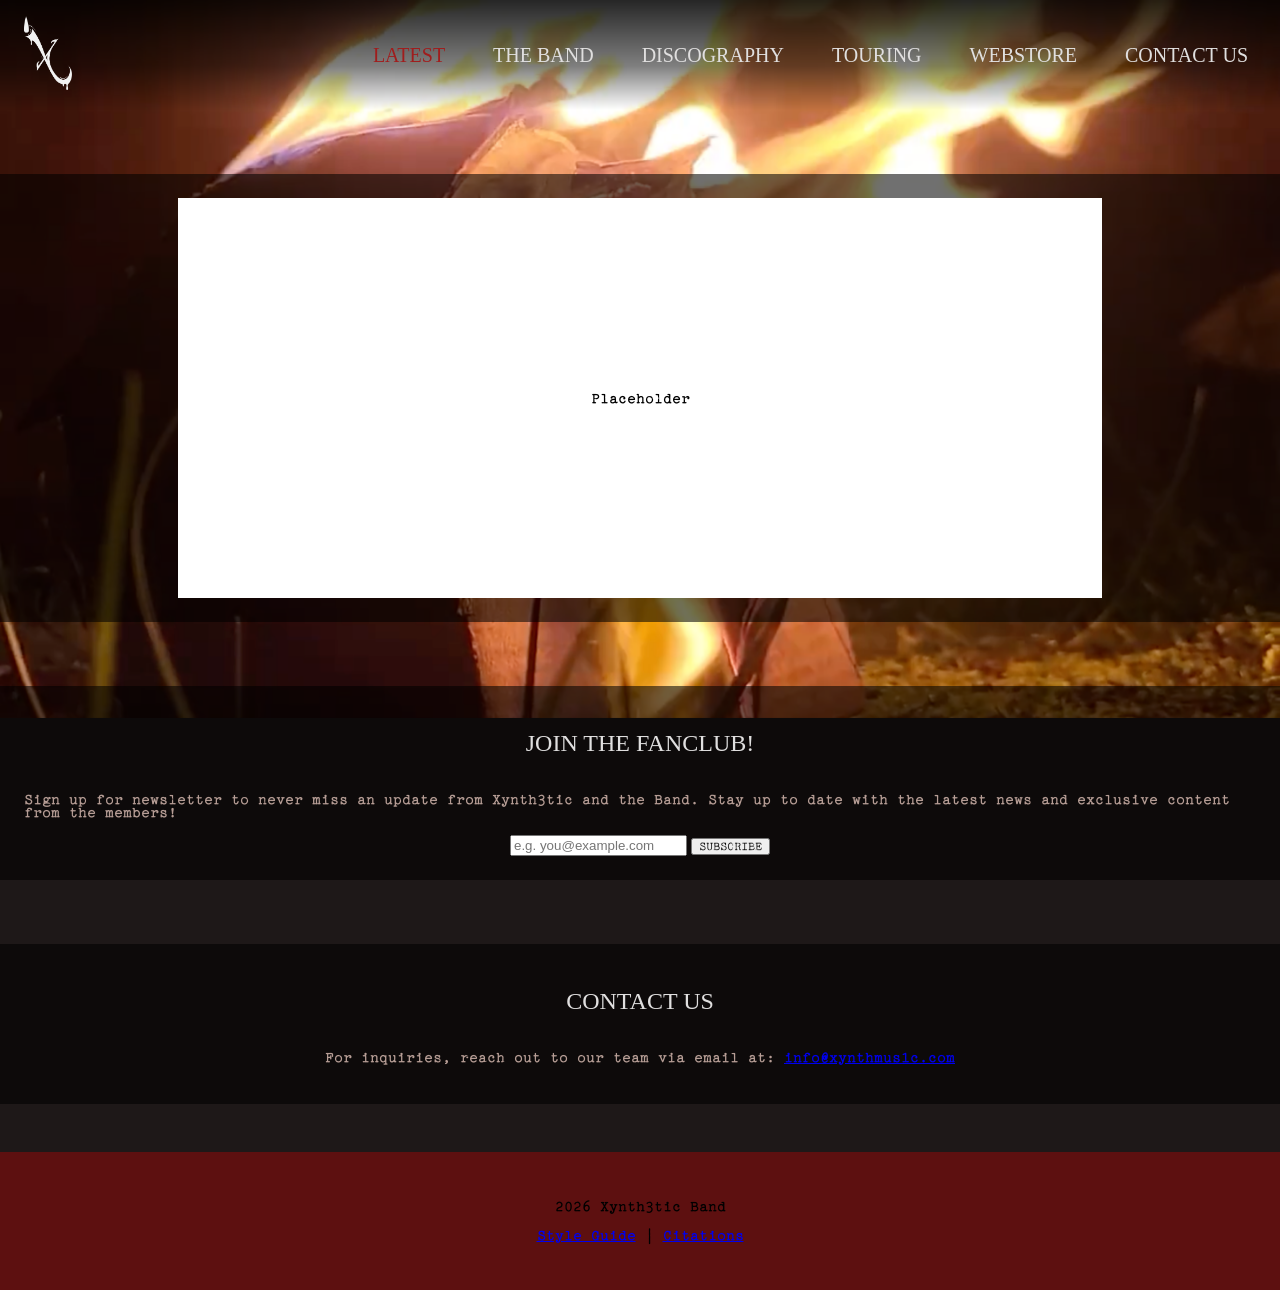
==== commit 2e72d444: "wip touring page" ====
--- a/band_website/index.html
+++ b/band_website/index.html
@@ -27,14 +27,21 @@
         <a href="index.html"
           ><img class="logo-img" src="./images/logo.png" alt="Home"
         /></a>
-        <div class="nav-links">
-          <a class="nav-link current-link" href="#latest">Latest</a>
-          <a class="nav-link" href="./pages/the-band.html">The Band</a>
-          <a class="nav-link" href="./pages/tour.html">Tours</a>
-          <a class="nav-link" href="./pages/discography.html">Discography</a>
-          <a class="nav-link" href="./pages/webstore/webstore.html">Webstore</a>
-          <a class="nav-link" href="#contact">Contact Us</a>
-        </div>
+
+        <ul class="nav-links-list">
+          <li><a class="current-link" href="#latest">Latest</a></li>
+          <li><a class="nav-link" href="./pages/the-band.html">The Band</a></li>
+          <li>
+            <a class="nav-link" href="./pages/discography.html">Discography</a>
+          </li>
+          <li><a class="nav-link" href="./pages/touring.html">Touring</a></li>
+          <li>
+            <a class="nav-link" href="./pages/webstore/webstore.html"
+              >Webstore</a
+            >
+          </li>
+          <li><a class="nav-link" href="#contact">Contact Us</a></li>
+        </ul>
       </nav>
     </header>
 
@@ -78,6 +85,14 @@
 
     <footer class="flexbox">
       <p class="footer-text">2026 Xynth3tic Band</p>
+      <p class="footer-links-list">
+        <span
+          ><a class="footer-link" href="/style_guide/index.html"
+            >Style Guide</a
+          ></span
+        >
+        | <span><a class="footer-link" href="#">Citations</a></span>
+      </p>
     </footer>
   </body>
 </html>
--- a/band_website/css/global.css
+++ b/band_website/css/global.css
@@ -39,6 +39,24 @@
   width: 100%;
 }
 
+.bg-img {
+  /* ref to positioning in 10 steps:http://awdsgn.com/classes/spr12/reed/reed-wk8/index.html and z-index */
+  z-index: -2;
+  position: fixed;
+  top: 0;
+  left: 0;
+  width: 100vw;
+}
+
+.bg-overlay {
+  z-index: -1;
+  position: fixed;
+  top: 0;
+  left: 0;
+  width: 100%;
+  height: 100%;
+}
+
 body {
   margin: 0;
   padding: 0;
@@ -65,6 +83,12 @@
   background-color: var(--dark-red);
 
   text-align: center;
+  align-items: center;
+  justify-content: center;
+}
+
+.footer-links-list li {
+  list-style: none;
 }
 
 #page-title {
@@ -102,10 +126,13 @@
   height: auto;
 }
 
-.nav-links {
+.nav-links-list {
   display: flex;
   gap: 1rem;
   margin-left: auto;
+}
+.nav-links-list li {
+  list-style: none;
 }
 
 .nav-link {
--- a/band_website/css/home.css
+++ b/band_website/css/home.css
@@ -1,4 +1,5 @@
 /* General */
+
 .page-content {
   flex-direction: column;
 }
